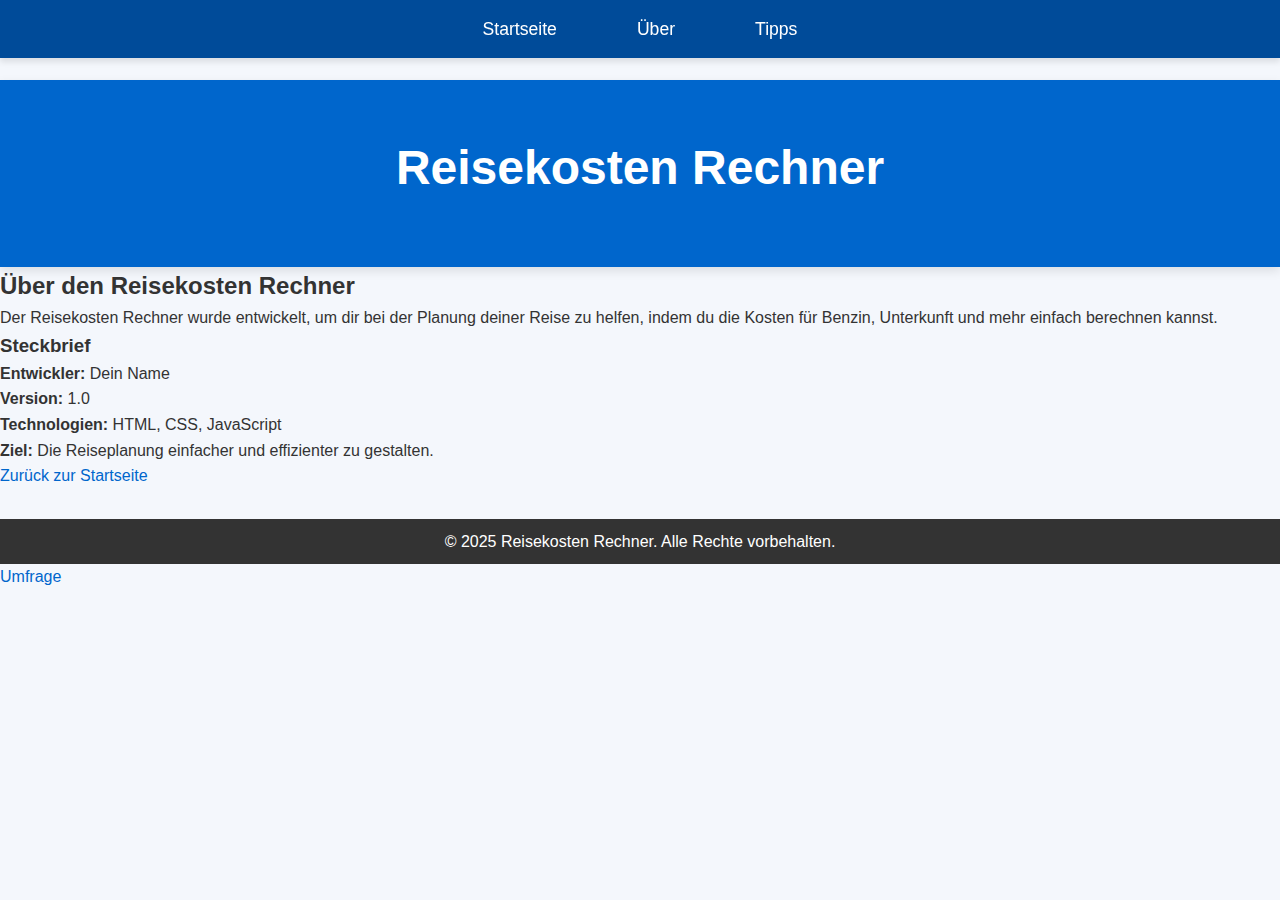
==== about.html @ 067450f7 "Add files via upload" ====
<!DOCTYPE html>
<html lang="de">
<head>
    <meta charset="UTF-8">
    <meta name="viewport" content="width=device-width, initial-scale=1.0">
    <title>Über</title>
    <link rel="stylesheet" href="style.css">
</head>
<body>
    <header>
        <div class="logo-container">
            <h1>Reisekosten Rechner</h1>
        </div>
        <nav>
            <ul>
                <li><a href="index.html">Startseite</a></li>
                <li><a href="about.html">Über</a></li>
                <li><a href="tips.html">Tipps</a></li>
            </ul>
        </nav>
    </header>

    <div class="container about-container">
        <h2>Über den Reisekosten Rechner</h2>
        <p>Der Reisekosten Rechner wurde entwickelt, um dir bei der Planung deiner Reise zu helfen, indem du die Kosten für Benzin, Unterkunft und mehr einfach berechnen kannst.</p>
        
        <h3>Steckbrief</h3>
        <ul>
            <li><strong>Entwickler:</strong> Dein Name</li>
            <li><strong>Version:</strong> 1.0</li>
            <li><strong>Technologien:</strong> HTML, CSS, JavaScript</li>
            <li><strong>Ziel:</strong> Die Reiseplanung einfacher und effizienter zu gestalten.</li>
        </ul>

        <a href="index.html" class="button">Zurück zur Startseite</a>
    </div>

    <footer>
        <p>&copy; 2025 Reisekosten Rechner. Alle Rechte vorbehalten.</p>
    </footer>
</body>
</html>

<li><a href="survey.html">Umfrage</a></li>
---- style.css ----
/* Globales Reset */
* {
    margin: 0;
    padding: 0;
    box-sizing: border-box;
}

/* Allgemeines Layout */
body {
    font-family: 'Arial', sans-serif;
    background-color: #f4f7fc;
    color: #333;
    line-height: 1.6;
    margin-top: 80px; /* Abstand für fixierte Navigation */
}

a {
    text-decoration: none;
    color: #0066cc;
}

a:hover {
    color: #0055a5;
}

/* Header */
header {
    background-color: #0066cc;
    color: white;
    padding: 50px 0;
    text-align: center;
    box-shadow: 0 4px 10px rgba(0, 0, 0, 0.1);
}

header .logo-container h1 {
    font-size: 3rem;
    margin-bottom: 10px;
}

header .logo-container p {
    font-size: 1.2rem;
}

/* Navigation */
nav {
    background-color: #004b99;
    position: fixed;
    top: 0;
    left: 0;
    width: 100%;
    z-index: 1000; /* Damit das Menü immer oben bleibt */
    padding: 15px 0;
    box-shadow: 0 4px 6px rgba(0, 0, 0, 0.1);
}

nav ul {
    list-style: none;
    display: flex;
    justify-content: center;
}

nav ul li {
    margin: 0 20px;
}

nav ul li a {
    font-size: 1.1rem;
    padding: 10px 20px;
    color: white;
}

nav ul li a:hover {
    color: #ffcc00;
}

/* Formulargestaltung */
.form-section, .survey-section, .login-container, .register-container {
    margin: 50px auto;
    max-width: 900px;
    padding: 20px;
    background-color: #ffffff;
    border-radius: 8px;
    box-shadow: 0 4px 10px rgba(0, 0, 0, 0.1);
}

/* Eingabefelder und Formular-Layout */
label {
    font-size: 1.1em;
    margin-bottom: 10px;
    display: block;
    font-weight: bold;
}

input[type="number"], input[type="text"], input[type="password"], select, textarea {
    width: 100%;
    padding: 12px;
    margin-bottom: 20px;
    border: 1px solid #ccc;
    border-radius: 5px;
    font-size: 1em;
}

input[type="number"]:focus, input[type="text"]:focus, input[type="password"]:focus, select:focus, textarea:focus {
    border-color: #0066cc;
    outline: none;
}

/* Button Styling */
button {
    background-color: #0066cc;
    color: white;
    padding: 12px 20px;
    border: none;
    border-radius: 5px;
    cursor: pointer;
    font-size: 1.1em;
}

button:hover {
    background-color: #004b99;
}

/* Ergebnistabelle */
.table-container {
    margin-top: 30px;
    padding: 20px;
    background-color: #ffffff;
    border-radius: 8px;
    box-shadow: 0 4px 10px rgba(0, 0, 0, 0.1);
}

table {
    width: 100%;
    border-collapse: collapse;
    margin-bottom: 20px;
}

table th, table td {
    padding: 12px;
    text-align: left;
    border: 1px solid #ddd;
}

table th {
    background-color: #f4f7fc;
    color: #333;
}

table td {
    background-color: #fff;
}

table tr:nth-child(even) td {
    background-color: #f9f9f9;
}

table tr:hover {
    background-color: #f1f1f1;
}

/* Footer */
footer {
    background-color: #333;
    color: white;
    text-align: center;
    padding: 10px;
    margin-top: 30px;
}

/* Login Section */
.login-section, .register-section {
    display: flex;
    justify-content: center;
    align-items: center;
    min-height: 80vh;
    background-color: #f9fafc;
}

.login-container, .register-container {
    background-color: #ffffff;
    padding: 40px;
    border-radius: 8px;
    box-shadow: 0 4px 20px rgba(0, 0, 0, 0.1);
    width: 100%;
    max-width: 400px;
    text-align: center;
}

.login-container h2, .register-container h2 {
    font-size: 2rem;
    margin-bottom: 20px;
    color: #333;
}

.login-container label, .register-container label {
    display: block;
    font-size: 1rem;
    margin-bottom: 8px;
    text-align: left;
}

.login-container input, .register-container input {
    width: 100%;
    padding: 12px;
    margin-bottom: 20px;
    border: 1px solid #ccc;
    border-radius: 5px;
    font-size: 1rem;
    transition: border-color 0.3s ease;
}

.login-container input:focus, .register-container input:focus {
    border-color: #0066cc;
}

.login-container button, .register-container button {
    background-color: #0066cc;
    color: white;
    padding: 12px 20px;
    border: none;
    border-radius: 5px;
    font-size: 1.1rem;
    width: 100%;
    cursor: pointer;
    transition: background-color 0.3s ease;
}

.login-container button:hover, .register-container button:hover {
    background-color: #004b99;
}

.additional-links {
    margin-top: 20px;
    font-size: 0.9rem;
}

.additional-links a {
    color: #0066cc;
}

.additional-links a:hover {
    color: #0055a5;
}

/* Umfrage-Bereich */
.survey-section {
    margin: 50px auto;
    padding: 20px;
    max-width: 900px;
    background-color: #ffffff;
    border-radius: 8px;
    box-shadow: 0 4px 10px rgba(0, 0, 0, 0.1);
}

.survey-section h2 {
    font-size: 2rem;
    margin-bottom: 20px;
}

.survey-section p {
    font-size: 1.1rem;
    margin-bottom: 20px;
}

.survey-section form {
    display: flex;
    flex-direction: column;
}

.survey-section label {
    font-size: 1.1rem;
    margin-bottom: 10px;
}

.survey-section select, .survey-section textarea {
    width: 100%;
    padding: 12px;
    margin-bottom: 20px;
    border: 1px solid #ccc;
    border-radius: 5px;
    font-size: 1em;
}

.survey-section textarea {
    resize: vertical;
    min-height: 150px;
}

.survey-section button {
    background-color: #0066cc;
    color: white;
    padding: 12px 20px;
    border: none;
    border-radius: 5px;
    cursor: pointer;
    font-size: 1.1em;
}

.survey-section button:hover {
    background-color: #004b99;
}

/* Container für die Buttons */
.button-container {
    display: flex;
    justify-content: space-between; /* Verteilt die Buttons gleichmäßig */
    margin-top: 20px;
}

.button-container button {
    background-color: #0066cc;
    color: white;
    padding: 12px 20px;
    border: none;
    border-radius: 5px;
    cursor: pointer;
    font-size: 1.1em;
    transition: background-color 0.3s ease;
}

.button-container button:hover {
    background-color: #004b99;
}

.button-container button[type="button"] {
    background-color: #cccccc;
    color: #333;
}

.button-container button[type="button"]:hover {
    background-color: #999999;
}

/* Responsives Layout */
@media (max-width: 768px) {
    nav ul {
        flex-direction: column;
    }

    nav ul li {
        margin: 10px 0;
    }

    .login-container, .register-container {
        padding: 20px;
        width: 100%;
        max-width: 100%;
    }
}
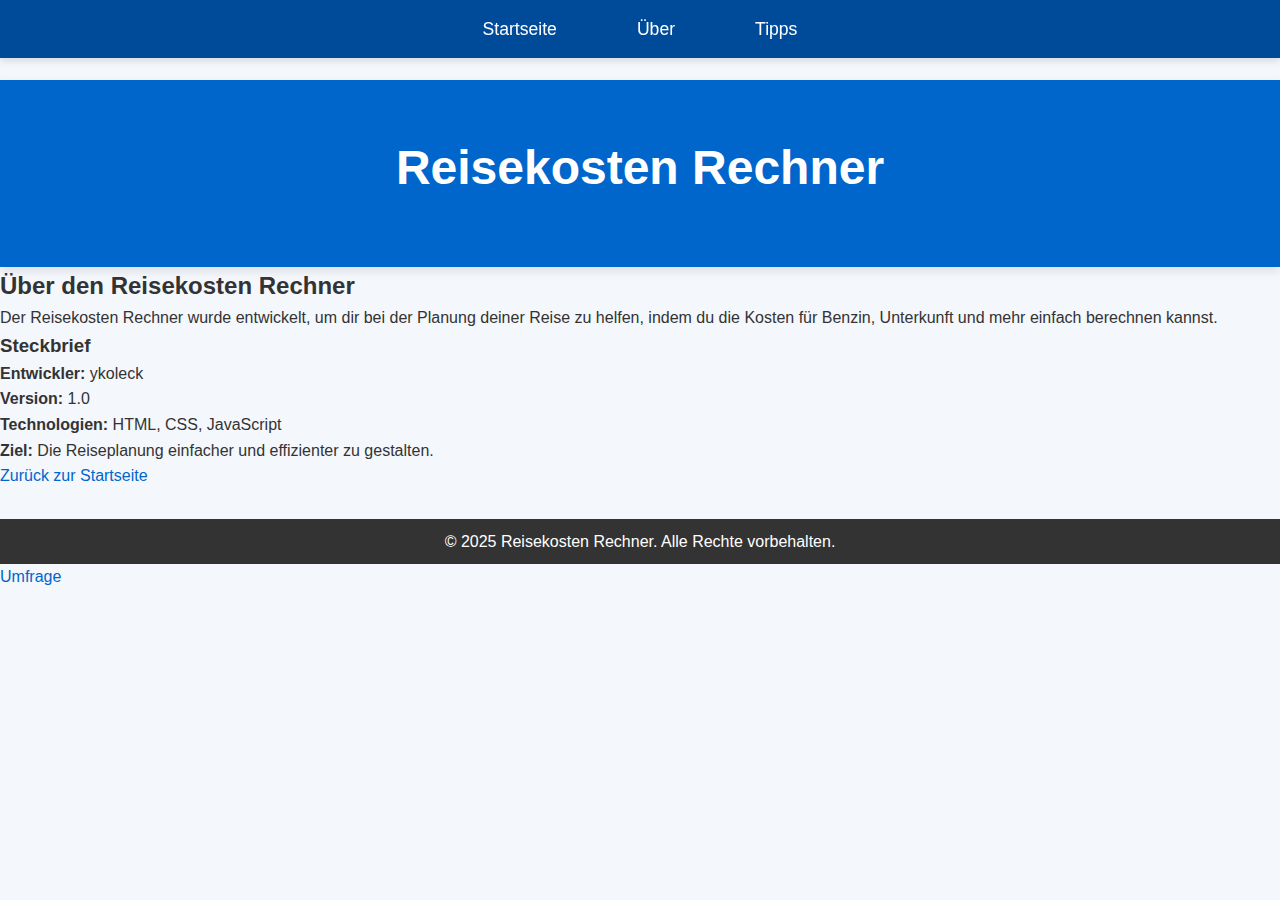
==== commit ed80f0f2: "Update about.html" ====
--- a/about.html
+++ b/about.html
@@ -26,7 +26,7 @@
         
         <h3>Steckbrief</h3>
         <ul>
-            <li><strong>Entwickler:</strong> Dein Name</li>
+            <li><strong>Entwickler:</strong> ykoleck </li>
             <li><strong>Version:</strong> 1.0</li>
             <li><strong>Technologien:</strong> HTML, CSS, JavaScript</li>
             <li><strong>Ziel:</strong> Die Reiseplanung einfacher und effizienter zu gestalten.</li>
@@ -41,4 +41,4 @@
 </body>
 </html>
 
-<li><a href="survey.html">Umfrage</a></li>+<li><a href="survey.html">Umfrage</a></li>
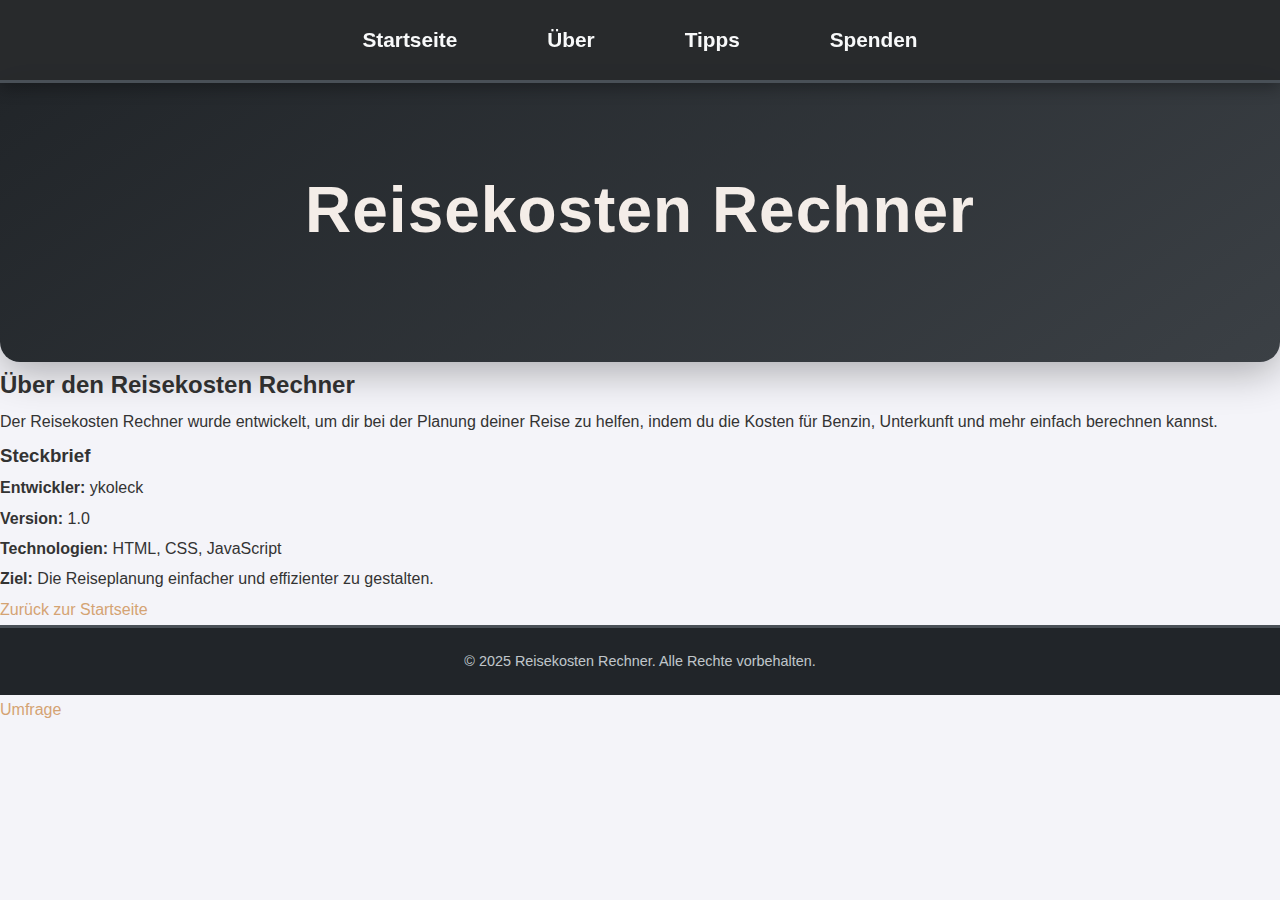
==== commit e45d64eb: "Update about.html" ====
--- a/about.html
+++ b/about.html
@@ -16,6 +16,7 @@
                 <li><a href="index.html">Startseite</a></li>
                 <li><a href="about.html">Über</a></li>
                 <li><a href="tips.html">Tipps</a></li>
+                <li><a href="spenden.html">Spenden</a></li>
             </ul>
         </nav>
     </header>
--- a/style.css
+++ b/style.css
@@ -7,343 +7,226 @@
 
 /* Allgemeines Layout */
 body {
-    font-family: 'Arial', sans-serif;
-    background-color: #f4f7fc;
+    font-family: 'Montserrat', sans-serif;
+    background-color: #f4f4f9;
     color: #333;
-    line-height: 1.6;
-    margin-top: 80px; /* Abstand für fixierte Navigation */
+    line-height: 1.9;
+    margin-top: 80px;
+    transition: all 0.3s ease-in-out;
 }
 
 a {
     text-decoration: none;
-    color: #0066cc;
+    color: #d4a373;
+    transition: color 0.3s ease-in-out;
 }
 
 a:hover {
-    color: #0055a5;
+    color: #a16036;
 }
 
 /* Header */
 header {
-    background-color: #0066cc;
+    background: linear-gradient(145deg, #212529, #3b4045);
     color: white;
-    padding: 50px 0;
+    padding: 70px 0;
     text-align: center;
-    box-shadow: 0 4px 10px rgba(0, 0, 0, 0.1);
+    box-shadow: 0 10px 40px rgba(0, 0, 0, 0.3);
+    border-radius: 0 0 20px 20px;
+    position: relative;
+}
+
+header .logo-container {
+    display: flex;
+    flex-direction: column;
+    align-items: center;
+}
+
+header .logo-container img {
+    width: 150px;
+    height: auto;
+    margin-bottom: 25px;
 }
 
 header .logo-container h1 {
-    font-size: 3rem;
-    margin-bottom: 10px;
+    font-size: 4rem;
+    font-weight: 800;
+    margin-bottom: 20px;
+    letter-spacing: 1px;
+    color: #f4ede8;
 }
 
 header .logo-container p {
-    font-size: 1.2rem;
+    font-size: 1.4rem;
+    font-weight: 300;
+    opacity: 0.85;
+    color: #e1dfdb;
 }
 
 /* Navigation */
 nav {
-    background-color: #004b99;
+    background: rgba(28, 31, 33, 0.95);
     position: fixed;
     top: 0;
     left: 0;
     width: 100%;
-    z-index: 1000; /* Damit das Menü immer oben bleibt */
-    padding: 15px 0;
-    box-shadow: 0 4px 6px rgba(0, 0, 0, 0.1);
+    z-index: 1000;
+    padding: 20px 0;
+    box-shadow: 0 5px 15px rgba(0, 0, 0, 0.3);
+    border-bottom: 3px solid #495057;
 }
 
 nav ul {
     list-style: none;
     display: flex;
     justify-content: center;
-}
-
-nav ul li {
-    margin: 0 20px;
+    gap: 30px;
 }
 
 nav ul li a {
-    font-size: 1.1rem;
-    padding: 10px 20px;
-    color: white;
+    font-size: 1.3rem;
+    color: #f8f9fa;
+    font-weight: 600;
+    padding: 12px 30px;
+    border-radius: 50px;
+    transition: all 0.3s ease-in-out;
 }
 
 nav ul li a:hover {
-    color: #ffcc00;
-}
-
-/* Formulargestaltung */
+    background-color: #495057;
+    color: #d4a373;
+}
+
+/* Formulare */
 .form-section, .survey-section, .login-container, .register-container {
     margin: 50px auto;
     max-width: 900px;
-    padding: 20px;
-    background-color: #ffffff;
-    border-radius: 8px;
-    box-shadow: 0 4px 10px rgba(0, 0, 0, 0.1);
-}
-
-/* Eingabefelder und Formular-Layout */
-label {
-    font-size: 1.1em;
-    margin-bottom: 10px;
-    display: block;
-    font-weight: bold;
+    padding: 40px;
+    background: linear-gradient(145deg, #fefefe, #f1f3f5);
+    border-radius: 15px;
+    box-shadow: 0 15px 50px rgba(0, 0, 0, 0.2);
+    transition: all 0.3s ease-in-out;
 }
 
 input[type="number"], input[type="text"], input[type="password"], select, textarea {
     width: 100%;
-    padding: 12px;
-    margin-bottom: 20px;
-    border: 1px solid #ccc;
-    border-radius: 5px;
-    font-size: 1em;
+    padding: 15px;
+    margin-bottom: 25px;
+    border: 2px solid rgba(220, 220, 220, 0.9);
+    border-radius: 10px;
+    font-size: 1rem;
+    background-color: #f8f9fa;
+    color: #495057;
+    transition: border-color 0.3s ease-in-out, box-shadow 0.3s ease-in-out;
 }
 
 input[type="number"]:focus, input[type="text"]:focus, input[type="password"]:focus, select:focus, textarea:focus {
-    border-color: #0066cc;
+    border-color: #d4a373;
+    box-shadow: 0 0 12px rgba(212, 163, 115, 0.3);
     outline: none;
 }
 
-/* Button Styling */
+/* Buttons */
 button {
-    background-color: #0066cc;
+    background: linear-gradient(135deg, #d4a373, #a16036);
     color: white;
-    padding: 12px 20px;
+    padding: 15px 30px;
     border: none;
-    border-radius: 5px;
+    border-radius: 50px;
     cursor: pointer;
-    font-size: 1.1em;
+    font-size: 1.2rem;
+    font-weight: 600;
+    transition: all 0.3s ease-in-out;
+    box-shadow: 0 8px 20px rgba(0, 0, 0, 0.2);
 }
 
 button:hover {
-    background-color: #004b99;
-}
-
-/* Ergebnistabelle */
+    background: linear-gradient(135deg, #a16036, #d4a373);
+    transform: translateY(-3px);
+    box-shadow: 0 10px 30px rgba(0, 0, 0, 0.3);
+}
+
+/* Tabellen */
 .table-container {
-    margin-top: 30px;
-    padding: 20px;
-    background-color: #ffffff;
-    border-radius: 8px;
-    box-shadow: 0 4px 10px rgba(0, 0, 0, 0.1);
+    margin-top: 40px;
+    padding: 30px;
+    background: linear-gradient(145deg, #fefefe, #f1f3f5);
+    border-radius: 15px;
+    box-shadow: 0 15px 50px rgba(0, 0, 0, 0.15);
+    overflow-x: auto;
 }
 
 table {
     width: 100%;
     border-collapse: collapse;
     margin-bottom: 20px;
+    border: 1px solid #dee2e6;
 }
 
 table th, table td {
-    padding: 12px;
+    padding: 20px;
     text-align: left;
-    border: 1px solid #ddd;
 }
 
 table th {
-    background-color: #f4f7fc;
-    color: #333;
-}
-
-table td {
-    background-color: #fff;
-}
-
-table tr:nth-child(even) td {
-    background-color: #f9f9f9;
+    background: #e9ecef;
+    font-weight: 700;
+}
+
+table tr:nth-child(even) {
+    background: #f8f9fa;
 }
 
 table tr:hover {
-    background-color: #f1f1f1;
+    background: rgba(255, 243, 205, 0.9);
 }
 
 /* Footer */
 footer {
-    background-color: #333;
+    background: #212529;
     color: white;
     text-align: center;
-    padding: 10px;
-    margin-top: 30px;
-}
-
-/* Login Section */
+    padding: 20px;
+    border-top: 3px solid #495057;
+}
+
+footer p {
+    font-size: 0.9rem;
+    opacity: 0.85;
+    color: #dee2e6;
+}
+
+/* Login/Register-Bereich */
 .login-section, .register-section {
     display: flex;
     justify-content: center;
     align-items: center;
-    min-height: 80vh;
-    background-color: #f9fafc;
+    min-height: 90vh;
+    background: linear-gradient(145deg, #f5f7fa, #ffffff);
 }
 
 .login-container, .register-container {
-    background-color: #ffffff;
-    padding: 40px;
-    border-radius: 8px;
-    box-shadow: 0 4px 20px rgba(0, 0, 0, 0.1);
-    width: 100%;
-    max-width: 400px;
     text-align: center;
+    max-width: 450px;
+    width: 90%;
+    padding: 50px;
 }
 
 .login-container h2, .register-container h2 {
-    font-size: 2rem;
-    margin-bottom: 20px;
-    color: #333;
-}
-
-.login-container label, .register-container label {
-    display: block;
-    font-size: 1rem;
-    margin-bottom: 8px;
-    text-align: left;
-}
-
-.login-container input, .register-container input {
-    width: 100%;
-    padding: 12px;
-    margin-bottom: 20px;
-    border: 1px solid #ccc;
-    border-radius: 5px;
-    font-size: 1rem;
-    transition: border-color 0.3s ease;
-}
-
-.login-container input:focus, .register-container input:focus {
-    border-color: #0066cc;
-}
-
-.login-container button, .register-container button {
-    background-color: #0066cc;
-    color: white;
-    padding: 12px 20px;
-    border: none;
-    border-radius: 5px;
-    font-size: 1.1rem;
-    width: 100%;
-    cursor: pointer;
-    transition: background-color 0.3s ease;
-}
-
-.login-container button:hover, .register-container button:hover {
-    background-color: #004b99;
-}
-
-.additional-links {
-    margin-top: 20px;
-    font-size: 0.9rem;
-}
-
-.additional-links a {
-    color: #0066cc;
-}
-
-.additional-links a:hover {
-    color: #0055a5;
-}
-
-/* Umfrage-Bereich */
-.survey-section {
-    margin: 50px auto;
-    padding: 20px;
-    max-width: 900px;
-    background-color: #ffffff;
-    border-radius: 8px;
-    box-shadow: 0 4px 10px rgba(0, 0, 0, 0.1);
-}
-
-.survey-section h2 {
-    font-size: 2rem;
-    margin-bottom: 20px;
-}
-
-.survey-section p {
-    font-size: 1.1rem;
-    margin-bottom: 20px;
-}
-
-.survey-section form {
-    display: flex;
-    flex-direction: column;
-}
-
-.survey-section label {
-    font-size: 1.1rem;
-    margin-bottom: 10px;
-}
-
-.survey-section select, .survey-section textarea {
-    width: 100%;
-    padding: 12px;
-    margin-bottom: 20px;
-    border: 1px solid #ccc;
-    border-radius: 5px;
-    font-size: 1em;
-}
-
-.survey-section textarea {
-    resize: vertical;
-    min-height: 150px;
-}
-
-.survey-section button {
-    background-color: #0066cc;
-    color: white;
-    padding: 12px 20px;
-    border: none;
-    border-radius: 5px;
-    cursor: pointer;
-    font-size: 1.1em;
-}
-
-.survey-section button:hover {
-    background-color: #004b99;
-}
-
-/* Container für die Buttons */
-.button-container {
-    display: flex;
-    justify-content: space-between; /* Verteilt die Buttons gleichmäßig */
-    margin-top: 20px;
-}
-
-.button-container button {
-    background-color: #0066cc;
-    color: white;
-    padding: 12px 20px;
-    border: none;
-    border-radius: 5px;
-    cursor: pointer;
-    font-size: 1.1em;
-    transition: background-color 0.3s ease;
-}
-
-.button-container button:hover {
-    background-color: #004b99;
-}
-
-.button-container button[type="button"] {
-    background-color: #cccccc;
-    color: #333;
-}
-
-.button-container button[type="button"]:hover {
-    background-color: #999999;
-}
-
-/* Responsives Layout */
+    font-size: 2.8rem;
+    margin-bottom: 30px;
+    color: #495057;
+}
+
+/* Responsive Design */
 @media (max-width: 768px) {
     nav ul {
         flex-direction: column;
+        gap: 15px;
     }
 
-    nav ul li {
-        margin: 10px 0;
+    .form-section, .survey-section, .login-container, .register-container {
+        padding: 25px;
+        width: 95%;
     }
-
-    .login-container, .register-container {
-        padding: 20px;
-        width: 100%;
-        max-width: 100%;
-    }
-}
+}
